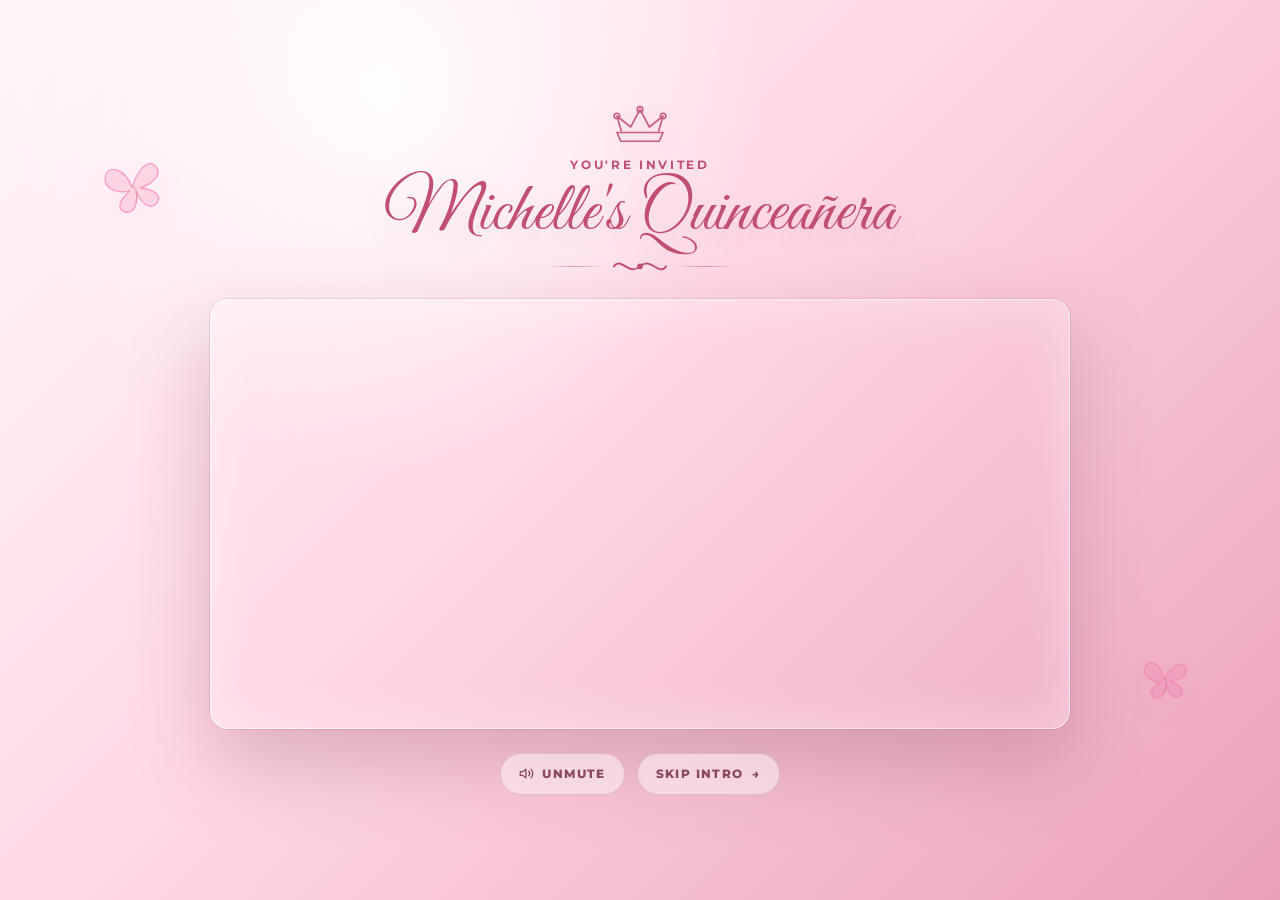
==== intro.html @ 4de67189 "Add project files" ====
<!DOCTYPE html>
<html lang="en">
  <head>
    <meta charset="UTF-8" />
    <meta name="viewport" content="width=device-width, initial-scale=1.0" />
    <title>Michelle's Quinceañera — A Magical Invitation</title>
    <link rel="preconnect" href="https://fonts.googleapis.com" />
    <link rel="preconnect" href="https://fonts.gstatic.com" crossorigin />
    <link
      href="https://fonts.googleapis.com/css2?family=Great+Vibes&family=Montserrat:wght@400;500;600;700&family=Playfair+Display:wght@500;600;700&display=swap"
      rel="stylesheet"
    />
    <link rel="prefetch" href="index.html" />
    <style>
      /* ── Theme variables (mirror landing) ──────────────────── */
      :root {
        --blush:    #fdc1d6;
        --baby-pink:#ffb5c1;
        --rose-mist:#f7d6e0;
        --mauve:    #e8b4c7;
        --wine:     #8a4a5e;
        --berry:    #c14f72;
        --ink:      #5a2639;
        --cream:    #fff8fb;
      }

      * { box-sizing: border-box; }

      html, body {
        margin: 0;
        height: 100%;
        overflow: hidden;
      }

      body {
        min-height: 100vh;
        color: var(--ink);
        background:
          radial-gradient(circle at 30% 10%, rgba(255,255,255,0.9), transparent 24rem),
          linear-gradient(135deg, #fff7fb 0%, #ffd7e5 46%, #eaa1bc 100%);
        font-family: "Montserrat", Arial, sans-serif;
        display: grid;
        place-items: center;
      }

      /* ── Petal field (mirror landing) ─────────────────────── */
      .petal-field {
        position: fixed;
        inset: 0;
        z-index: 5;
        overflow: hidden;
        pointer-events: none;
      }

      .petal {
        position: absolute;
        top: -12vh;
        left: var(--x);
        width: var(--size);
        opacity: var(--petal-opacity);
        filter: drop-shadow(0 10px 10px rgba(193,79,114,0.08));
        animation: petalFall var(--duration) linear infinite;
        animation-delay: var(--delay);
      }

      .petal::before {
        content: "";
        display: block;
        aspect-ratio: 0.74;
        border-radius: 72% 28% 72% 28% / 78% 34% 66% 22%;
        background:
          radial-gradient(circle at 68% 26%, rgba(255,255,255,0.78), transparent 28%),
          linear-gradient(145deg, rgba(255,248,251,0.96), rgba(253,193,214,0.84) 45%, rgba(193,79,114,0.36));
        box-shadow: inset -4px -8px 12px rgba(193,79,114,0.08);
        transform: rotate(var(--tilt));
        animation: petalFlutter var(--flutter) ease-in-out infinite alternate;
      }

      /* ── Ambient sparkles ──────────────────────────────────── */
      .sparkle-field {
        position: fixed;
        inset: 0;
        z-index: 6;
        pointer-events: none;
        overflow: hidden;
      }

      .sparkle-field span {
        position: absolute;
        left: var(--x);
        top:  var(--y);
        width:  calc(9px * var(--s, 1));
        height: calc(9px * var(--s, 1));
        opacity: 0;
        transform: rotate(45deg);
        animation: twinkle 3.4s ease-in-out infinite;
        animation-delay: var(--d);
      }

      .sparkle-field span::before,
      .sparkle-field span::after {
        content: "";
        position: absolute;
        inset: 0;
        background: #fff;
        border-radius: 999px;
        box-shadow: 0 0 18px rgba(255,255,255,0.92);
      }

      .sparkle-field span::after { transform: rotate(90deg); }

      /* ── Butterflies ───────────────────────────────────────── */
      .butterfly {
        position: fixed;
        z-index: 7;
        width: 64px;
        color: #f46ba1;
        opacity: 0.62;
        filter: drop-shadow(0 10px 18px rgba(193,79,114,0.2));
        pointer-events: none;
      }

      .butterfly svg { display: block; width: 100%; height: auto; }

      .butterfly path:first-child {
        fill: currentColor;
        fill-opacity: 0.32;
        stroke: currentColor;
        stroke-width: 2;
      }

      .butterfly path:last-child {
        fill: none;
        stroke: var(--wine);
        stroke-width: 2;
        stroke-linecap: round;
        opacity: 0.4;
      }

      .butterfly--a {
        top: 18%;
        left: 8%;
        animation: bflyA 8s ease-in-out infinite;
      }

      .butterfly--b {
        bottom: 22%;
        right: 7%;
        width: 50px;
        transform: rotate(12deg);
        animation: bflyB 9.5s ease-in-out infinite;
      }

      /* ── Main stage ────────────────────────────────────────── */
      .intro-stage {
        position: relative;
        z-index: 10;
        display: grid;
        place-items: center;
        gap: clamp(12px, 2.4vw, 24px);
        padding: clamp(16px, 3.5vw, 36px) 24px;
        width: 100%;
        text-align: center;
      }

      /* ── Header ────────────────────────────────────────────── */
      .intro-header { display: grid; justify-items: center; gap: 4px; }

      .crown {
        width: 66px;
        color: var(--berry);
        opacity: 0.9;
        filter: drop-shadow(0 8px 16px rgba(193,79,114,0.18));
        animation: crownFloat 5s ease-in-out infinite;
      }

      .crown svg { display: block; width: 100%; height: auto; }

      .crown path, .crown circle {
        fill: none;
        stroke: currentColor;
        stroke-width: 3;
        stroke-linecap: round;
        stroke-linejoin: round;
      }

      .intro-eyebrow {
        margin: 8px 0 0;
        color: var(--berry);
        font-size: 0.76rem;
        font-weight: 700;
        letter-spacing: 0.22em;
        text-transform: uppercase;
      }

      .intro-title {
        margin: 2px 0 0;
        color: var(--berry);
        font-family: "Great Vibes", cursive;
        font-size: clamp(2.4rem, 6.5vw, 4.4rem);
        font-weight: 500;
        line-height: 1;
        text-shadow: 0 14px 34px rgba(138,74,94,0.14);
      }

      .divider {
        display: grid;
        grid-template-columns: 56px 56px 56px;
        align-items: center;
        gap: 10px;
        margin-top: 6px;
        color: var(--berry);
      }

      .divider span {
        height: 1px;
        background: linear-gradient(90deg, transparent, currentColor, transparent);
        opacity: 0.55;
      }

      .divider svg { display: block; width: 100%; height: auto; }
      .divider path { fill: none; stroke: currentColor; stroke-width: 2; stroke-linecap: round; }
      .divider circle { fill: currentColor; stroke: none; }

      /* ── Video shell ───────────────────────────────────────── */
      .video-wrap {
        position: relative;
        width: min(860px, calc(100vw - 40px));
      }

      .video-shell {
        position: relative;
        border-radius: 18px;
        overflow: hidden;
        box-shadow:
          0 32px 80px rgba(138,74,94,0.3),
          0 0 0 1px rgba(138,74,94,0.14),
          inset 0 0 0 1px rgba(255,255,255,0.55);
        isolation: isolate;
        transform-origin: center center;
      }

      /* Satin shimmer sweep */
      .video-shell::after {
        content: "";
        position: absolute;
        inset: 0;
        z-index: 3;
        background: linear-gradient(110deg, transparent 0 34%, rgba(255,255,255,0.28) 48%, transparent 62%);
        transform: translateX(-78%);
        animation: satinSweep 7s ease-in-out infinite;
        pointer-events: none;
      }

      /* Glowing inner border */
      .video-shell::before {
        content: "";
        position: absolute;
        inset: 0;
        z-index: 4;
        border-radius: inherit;
        box-shadow: inset 0 0 56px rgba(255,255,255,0.38);
        pointer-events: none;
      }

      .video-shell video {
        display: block;
        width: 100%;
        height: auto;
        max-height: 56vh;
        object-fit: cover;
      }

      /* Play-prompt overlay (shows if autoplay blocked) */
      .play-prompt {
        position: absolute;
        inset: 0;
        z-index: 5;
        display: none;
        flex-direction: column;
        align-items: center;
        justify-content: center;
        gap: 16px;
        background: rgba(255, 248, 251, 0.22);
        backdrop-filter: blur(6px);
        cursor: pointer;
      }

      .play-prompt.is-visible { display: flex; }

      .play-prompt__btn {
        display: grid;
        width: 72px;
        height: 72px;
        place-items: center;
        border: none;
        border-radius: 50%;
        color: #fff8fb;
        background: linear-gradient(135deg, #d85f88, #8a4a5e);
        box-shadow: 0 18px 40px rgba(138,74,94,0.34);
        cursor: pointer;
        transition: transform 240ms ease, box-shadow 240ms ease;
      }

      .play-prompt__btn:hover {
        transform: scale(1.08);
        box-shadow: 0 24px 48px rgba(138,74,94,0.44);
      }

      .play-prompt__btn svg { width: 28px; }

      .play-prompt__label {
        color: var(--wine);
        font-size: 0.8rem;
        font-weight: 700;
        letter-spacing: 0.18em;
        text-transform: uppercase;
      }

      /* ── Controls ──────────────────────────────────────────── */
      .intro-controls {
        display: flex;
        align-items: center;
        justify-content: center;
        gap: 12px;
        flex-wrap: wrap;
      }

      .btn {
        display: inline-flex;
        min-height: 42px;
        align-items: center;
        justify-content: center;
        gap: 8px;
        padding: 0 18px;
        border: 1px solid rgba(138,74,94,0.2);
        border-radius: 999px;
        font-family: "Montserrat", Arial, sans-serif;
        font-size: 0.72rem;
        font-weight: 800;
        letter-spacing: 0.12em;
        text-transform: uppercase;
        cursor: pointer;
        transition: transform 240ms ease, box-shadow 240ms ease, background 240ms ease;
        background: rgba(255,248,251,0.5);
        color: var(--wine);
        backdrop-filter: blur(14px);
      }

      .btn svg { width: 15px; flex: 0 0 auto; }
      .btn svg path { fill: none; stroke: currentColor; stroke-width: 2; stroke-linecap: round; stroke-linejoin: round; }

      .btn:hover {
        transform: translateY(-2px);
        background: rgba(255,248,251,0.78);
        box-shadow: 0 12px 26px rgba(138,74,94,0.12);
      }

      /* ── Portal transition overlay ─────────────────────────── */
      .portal-overlay {
        position: fixed;
        inset: 0;
        z-index: 200;
        pointer-events: none;
        overflow: hidden;
      }

      /* Deepening background tint */
      .portal-bg {
        position: absolute;
        inset: 0;
        background: radial-gradient(circle at 50% 50%, rgba(193,79,114,0.0) 0%, rgba(90,38,57,0.0) 100%);
        opacity: 0;
      }

      /* Light streaks radiating from center */
      .streak {
        position: absolute;
        top: 50%;
        left: 50%;
        height: 0;
        transform-origin: top center;
        opacity: 0;
        background: linear-gradient(
          to bottom,
          rgba(255,255,255,0.95) 0%,
          rgba(253,193,214,0.75) 45%,
          rgba(193,79,114,0.28) 78%,
          transparent 100%
        );
      }

      /* Final white-pink flash */
      .portal-flash {
        position: absolute;
        inset: 0;
        background: radial-gradient(circle at 50% 50%, #ffffff 0%, #fde8f0 38%, #fdc1d6 72%, #f4a0be 100%);
        opacity: 0;
      }

      /* ── Keyframes ─────────────────────────────────────────── */
      @keyframes petalFall {
        from { transform: translate3d(0, -12vh, 0) rotate(0deg); }
        to   { transform: translate3d(var(--drift), 116vh, 0) rotate(var(--spin)); }
      }

      @keyframes petalFlutter {
        from { transform: translateX(-8px)  rotate(calc(var(--tilt) - 20deg)) scaleX(0.94); }
        to   { transform: translateX(10px) rotate(calc(var(--tilt) + 22deg)) scaleX(1.04); }
      }

      @keyframes crownFloat {
        0%, 100% { transform: translateY(0)   rotate(-1deg); }
        50%       { transform: translateY(-8px) rotate(1deg);  }
      }

      @keyframes twinkle {
        0%, 100% { opacity: 0;  transform: scale(0.4)  rotate(45deg); }
        45%       { opacity: 1;  transform: scale(1.12) rotate(45deg); }
      }

      @keyframes satinSweep {
        0%,  32% { transform: translateX(-78%); opacity: 0;    }
        48%       {                              opacity: 0.85;  }
        72%, 100% { transform: translateX(78%); opacity: 0;    }
      }

      @keyframes bflyA {
        0%, 100% { transform: translate3d(0,0,0) rotate(-10deg); }
        30%       { transform: translate3d(18px,-14px,0) rotate(4deg);  }
        65%       { transform: translate3d(-8px, 10px,0) rotate(-6deg); }
      }

      @keyframes bflyB {
        0%, 100% { transform: rotate(12deg)  translate3d(0,0,0);   }
        40%       { transform: rotate(-2deg) translate3d(-14px,-12px,0); }
        70%       { transform: rotate(18deg) translate3d(8px,8px,0);    }
      }

      /* ── Responsive ────────────────────────────────────────── */
      @media (max-width: 600px) {
        .crown         { width: 50px; }
        .intro-title   { font-size: clamp(2rem, 10vw, 2.8rem); }
        .butterfly--a  { width: 44px; }
        .butterfly--b  { width: 36px; }
      }

      @media (max-height: 680px) {
        .intro-eyebrow { display: none; }
        .divider       { display: none; }
        .crown         { width: 44px; }
      }
    </style>
  </head>
  <body>

    <!-- Falling petals -->
    <div class="petal-field" aria-hidden="true"></div>

    <!-- Ambient sparkles -->
    <div class="sparkle-field" aria-hidden="true">
      <span style="--x:7%;  --y:12%; --d:0s;   --s:0.7"></span>
      <span style="--x:20%; --y:74%; --d:1.3s; --s:0.5"></span>
      <span style="--x:43%; --y:16%; --d:0.6s; --s:0.8"></span>
      <span style="--x:61%; --y:68%; --d:1.9s; --s:0.6"></span>
      <span style="--x:77%; --y:20%; --d:0.9s; --s:0.9"></span>
      <span style="--x:88%; --y:58%; --d:2.2s; --s:0.65"></span>
      <span style="--x:93%; --y:14%; --d:1.5s; --s:0.5"></span>
      <span style="--x:13%; --y:84%; --d:2.8s; --s:0.6"></span>
      <span style="--x:54%; --y:88%; --d:0.4s; --s:0.7"></span>
      <span style="--x:34%; --y:44%; --d:3.1s; --s:0.45"></span>
    </div>

    <!-- Decorative butterflies -->
    <div class="butterfly butterfly--a" aria-hidden="true">
      <svg viewBox="0 0 96 80">
        <path d="M45 38C34 9 9 3 5 22c-4 20 22 26 37 21-13 11-23 28-7 32 14 3 20-16 16-31 6 13 18 30 30 19 13-12-6-23-24-24 18-6 35-20 23-33C68-7 52 16 45 38Z" />
        <path d="M46 36c7 5 9 16 4 25" />
      </svg>
    </div>
    <div class="butterfly butterfly--b" aria-hidden="true">
      <svg viewBox="0 0 96 80">
        <path d="M45 38C34 9 9 3 5 22c-4 20 22 26 37 21-13 11-23 28-7 32 14 3 20-16 16-31 6 13 18 30 30 19 13-12-6-23-24-24 18-6 35-20 23-33C68-7 52 16 45 38Z" />
        <path d="M46 36c7 5 9 16 4 25" />
      </svg>
    </div>

    <!-- Portal transition overlay (hidden until triggered) -->
    <div class="portal-overlay" id="portal-overlay" aria-hidden="true">
      <div class="portal-bg"    id="portal-bg"></div>
      <div id="streaks-container"></div>
      <div class="portal-flash" id="portal-flash"></div>
    </div>

    <!-- Main content -->
    <main class="intro-stage" id="intro-stage">

      <div class="intro-header">
        <div class="crown" aria-hidden="true">
          <svg viewBox="0 0 120 72">
            <path d="M18 50h84l-7 16H25L18 50Z" />
            <path d="M26 47 18 20l25 20L60 8l17 32 25-20-8 27" />
            <circle cx="18" cy="20" r="5" />
            <circle cx="60" cy="8"  r="5" />
            <circle cx="102" cy="20" r="5" />
          </svg>
        </div>
        <p class="intro-eyebrow">You're invited</p>
        <h1 class="intro-title">Michelle's Quinceañera</h1>
        <div class="divider" aria-hidden="true">
          <span></span>
          <svg viewBox="0 0 60 18">
            <path d="M2 9c8-11 16 11 28 0s20 11 28 0" />
            <circle cx="30" cy="9" r="3" />
          </svg>
          <span></span>
        </div>
      </div>

      <!-- Video -->
      <div class="video-wrap">
        <div class="video-shell" id="video-shell">
          <video
            id="intro-video"
            muted
            playsinline
            preload="auto"
          ></video>

          <!-- Shown if autoplay is blocked -->
          <div class="play-prompt" id="play-prompt" role="button" tabindex="0" aria-label="Watch the invitation">
            <button class="play-prompt__btn" aria-label="Play video">
              <svg viewBox="0 0 24 24" fill="currentColor">
                <path d="M5 3l14 9-14 9V3Z" />
              </svg>
            </button>
            <span class="play-prompt__label">Watch the invitation</span>
          </div>
        </div>
      </div>

      <!-- Controls -->
      <div class="intro-controls">
        <button class="btn" id="unmute-btn" aria-label="Unmute video">
          <svg viewBox="0 0 24 24" aria-hidden="true">
            <path d="M11 5 6 9H2v6h4l5 4V5Z" />
            <path d="M19.07 4.93a10 10 0 0 1 0 14.14M15.54 8.46a5 5 0 0 1 0 7.07" />
          </svg>
          Unmute
        </button>
        <button class="btn" id="skip-btn" aria-label="Skip intro and open invitation">
          Skip intro &nbsp;→
        </button>
      </div>

    </main>

    <script src="https://cdn.jsdelivr.net/npm/gsap@3.13.0/dist/gsap.min.js"></script>
    <script>
      const prefersReducedMotion = window.matchMedia("(prefers-reduced-motion: reduce)").matches;

      /* ── Falling petals ───────────────────────────────────── */
      const petalField = document.querySelector(".petal-field");

      if (petalField && !prefersReducedMotion) {
        const compact = window.matchMedia("(max-width: 780px)").matches;
        const count   = compact ? 14 : 26;
        const frag    = document.createDocumentFragment();

        for (let i = 0; i < count; i++) {
          const p       = document.createElement("span");
          const size    = 10 + Math.random() * (compact ? 10 : 16);
          const dur     = 12 + Math.random() * 12;
          const delay   = -Math.random() * dur;
          const drift   = (Math.random() - 0.5) * (compact ? 90 : 170);
          const spin    = (Math.random() > 0.5 ? 1 : -1) * (160 + Math.random() * 260);
          const tilt    = (Math.random() - 0.5) * 70;
          const opacity = 0.3 + Math.random() * 0.42;
          const flutter = 2.8 + Math.random() * 2.8;

          p.className = "petal";
          p.style.setProperty("--x",            `${(Math.random() * 100).toFixed(2)}vw`);
          p.style.setProperty("--size",         `${size.toFixed(2)}px`);
          p.style.setProperty("--duration",     `${dur.toFixed(2)}s`);
          p.style.setProperty("--delay",        `${delay.toFixed(2)}s`);
          p.style.setProperty("--drift",        `${drift.toFixed(2)}px`);
          p.style.setProperty("--spin",         `${spin.toFixed(2)}deg`);
          p.style.setProperty("--tilt",         `${tilt.toFixed(2)}deg`);
          p.style.setProperty("--petal-opacity", opacity.toFixed(2));
          p.style.setProperty("--flutter",      `${flutter.toFixed(2)}s`);
          frag.append(p);
        }
        petalField.append(frag);
      } else if (petalField && prefersReducedMotion) {
        petalField.hidden = true;
      }

      /* ── Build radial light streaks ──────────────────────── */
      const streaksContainer = document.getElementById("streaks-container");
      const NUM_STREAKS = 32;
      const streakEls   = [];

      for (let i = 0; i < NUM_STREAKS; i++) {
        const angle  = (360 / NUM_STREAKS) * i;
        const width  = 1.2 + Math.random() * 2.2;
        const el     = document.createElement("div");
        el.className = "streak";
        el.style.cssText = `
          width: ${width.toFixed(2)}px;
          transform: translateX(-50%) rotate(${angle.toFixed(1)}deg);
        `;
        streaksContainer.appendChild(el);
        streakEls.push(el);
      }

      /* ── Portal transition ───────────────────────────────── */
      let triggered = false;

      function launchPortal() {
        if (triggered) return;
        triggered = true;

        // Immediately skip on reduced motion
        if (prefersReducedMotion) {
          window.location.href = "index.html";
          return;
        }

        const overlay   = document.getElementById("portal-overlay");
        const portalBg  = document.getElementById("portal-bg");
        const flash     = document.getElementById("portal-flash");
        const videoShell = document.getElementById("video-shell");
        const stage     = document.getElementById("intro-stage");

        overlay.style.pointerEvents = "all";

        const tl = gsap.timeline({
          onComplete() {
            window.location.href = "index.html";
          },
        });

        // ── Phase 1 (0s): Stage content rushes at you ─────────
        tl.to(stage, {
          scale: 2.6,
          opacity: 0,
          duration: 1.05,
          ease: "power3.in",
        }, 0);

        // ── Phase 2 (0.1s): Deep background wells up ──────────
        tl.to(portalBg, {
          opacity: 1,
          background: "radial-gradient(circle at 50% 50%, rgba(253,193,214,0.18) 0%, rgba(90,38,57,0.62) 100%)",
          duration: 0.9,
          ease: "power2.in",
        }, 0.1);

        // ── Phase 3 (0.22s): Streaks shoot from center outward ─
        tl.to(streakEls, {
          height: "130vh",
          opacity: 1,
          duration: 0.78,
          ease: "power4.in",
          stagger: { each: 0.008, from: "start" },
        }, 0.22);

        // ── Phase 4 (0.82s): Streaks narrow & fade ────────────
        tl.to(streakEls, {
          opacity: 0,
          width: "0.5px",
          duration: 0.3,
          ease: "power2.out",
        }, 0.82);

        // ── Phase 5 (0.86s): Flash engulfs the screen ─────────
        tl.to(flash, {
          opacity: 1,
          duration: 0.36,
          ease: "power3.in",
        }, 0.86);

        // Hold at peak — onComplete fires at ~1.38s total
        tl.to(flash, { opacity: 1, duration: 0.16 }, 1.22);
      }

      /* ── Video & controls ────────────────────────────────── */
      const video      = document.getElementById("intro-video");
      const playPrompt = document.getElementById("play-prompt");
      const unmuteBtn  = document.getElementById("unmute-btn");
      const skipBtn    = document.getElementById("skip-btn");
      let   isMuted    = true;

      // Pick video source based on viewport — mobile gets the vertical cut
      const isMobileViewport = window.matchMedia("(max-width: 780px)").matches;
      video.src = isMobileViewport ? "envelope-magic-mobile.mp4" : "envelope-video.mp4";
      video.load();

      // Attempt autoplay once source is ready; if blocked, show play prompt
      video.addEventListener("canplay", function onCanPlay() {
        video.removeEventListener("canplay", onCanPlay);
        video.play().catch(() => {
          playPrompt.classList.add("is-visible");
        });
      }, { once: true });

      // Play prompt click / keyboard
      function startPlayback() {
        playPrompt.classList.remove("is-visible");
        video.play();
      }

      playPrompt.addEventListener("click", startPlayback);
      playPrompt.addEventListener("keydown", (e) => {
        if (e.key === "Enter" || e.key === " ") startPlayback();
      });

      // Unmute toggle
      unmuteBtn.addEventListener("click", () => {
        isMuted = !isMuted;
        video.muted = isMuted;

        if (isMuted) {
          unmuteBtn.innerHTML = `
            <svg viewBox="0 0 24 24" aria-hidden="true">
              <path d="M11 5 6 9H2v6h4l5 4V5Z"/>
              <path d="M19.07 4.93a10 10 0 0 1 0 14.14M15.54 8.46a5 5 0 0 1 0 7.07"/>
            </svg>
            Unmute`;
          unmuteBtn.setAttribute("aria-label", "Unmute video");
        } else {
          unmuteBtn.innerHTML = `
            <svg viewBox="0 0 24 24" aria-hidden="true">
              <path d="M11 5 6 9H2v6h4l5 4V5Z"/>
              <path d="M23 9l-6 6M17 9l6 6"/>
            </svg>
            Mute`;
          unmuteBtn.setAttribute("aria-label", "Mute video");
        }
      });

      // Trigger portal when video ends
      video.addEventListener("ended", launchPortal);

      // Skip button
      skipBtn.addEventListener("click", launchPortal);

      /* ── Entrance animations ─────────────────────────────── */
      if (window.gsap && !prefersReducedMotion) {
        gsap.from(".intro-header > *", {
          y: 24,
          opacity: 0,
          duration: 0.88,
          ease: "power3.out",
          stagger: 0.1,
          delay: 0.25,
        });

        gsap.from(".video-wrap", {
          y: 40,
          opacity: 0,
          scale: 0.97,
          duration: 1.0,
          ease: "back.out(1.15)",
          delay: 0.52,
        });

        gsap.from(".intro-controls", {
          y: 18,
          opacity: 0,
          duration: 0.72,
          ease: "power3.out",
          delay: 0.88,
        });
      }
    </script>
  </body>
</html>
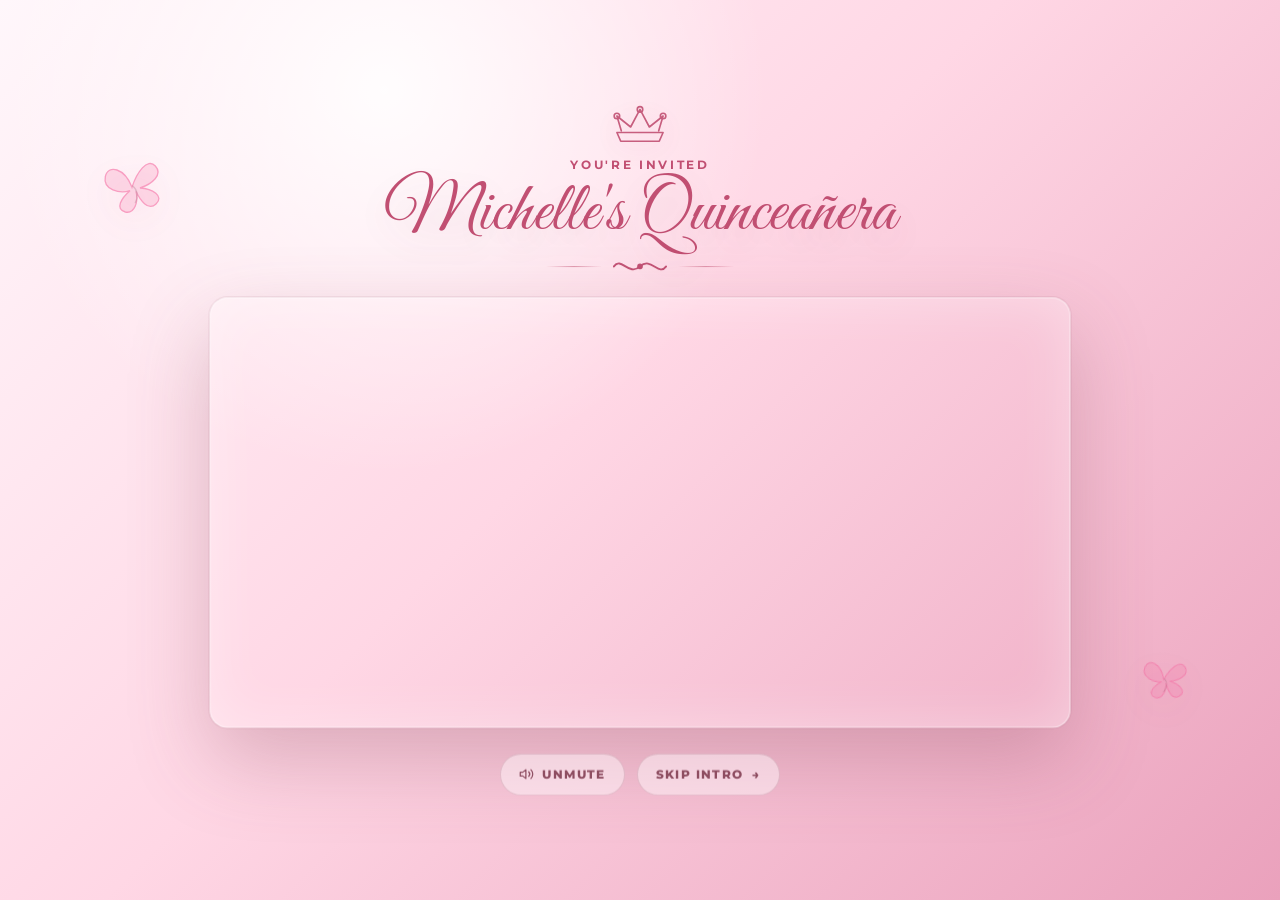
==== commit f9ad8f87: "update" ====
--- a/intro.html
+++ b/intro.html
@@ -621,6 +621,7 @@
         triggered = true;
 
         // Immediately skip on reduced motion
+        sessionStorage.setItem("intro-seen", "1");
         if (prefersReducedMotion) {
           window.location.href = "index.html";
           return;
@@ -636,6 +637,7 @@
 
         const tl = gsap.timeline({
           onComplete() {
+            sessionStorage.setItem("intro-seen", "1");
             window.location.href = "index.html";
           },
         });
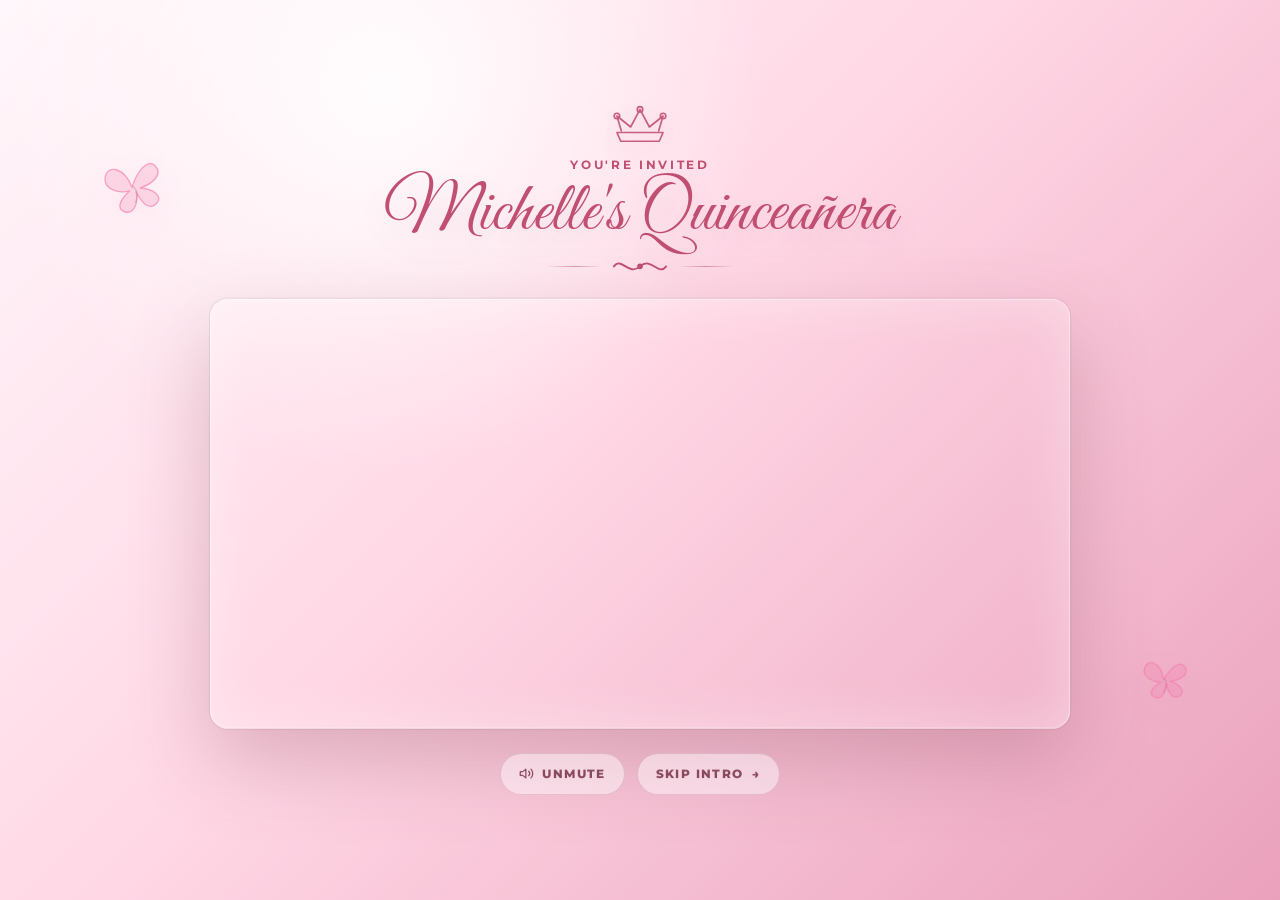
==== commit 9f3db33b: "update3" ====
--- a/intro.html
+++ b/intro.html
@@ -4,6 +4,19 @@
     <meta charset="UTF-8" />
     <meta name="viewport" content="width=device-width, initial-scale=1.0" />
     <title>Michelle's Quinceañera — A Magical Invitation</title>
+
+    <!-- Open Graph / Link Preview -->
+    <meta property="og:type" content="website" />
+    <meta property="og:url" content="https://stephy0125-coder.github.io/michelle-15-landing/intro.html" />
+    <meta property="og:title" content="You're Invited 🌸 Michelle's Quinceañera" />
+    <meta property="og:description" content="Join us for a magical celebration on June 20, 2026. Click to open your invitation ✨" />
+    <meta property="og:image" content="https://stephy0125-coder.github.io/michelle-15-landing/assets/Img6.png" />
+
+    <!-- Twitter / iMessage -->
+    <meta name="twitter:card" content="summary_large_image" />
+    <meta name="twitter:title" content="You're Invited 🌸 Michelle's Quinceañera" />
+    <meta name="twitter:description" content="Join us for a magical celebration on June 20, 2026. Click to open your invitation ✨" />
+    <meta name="twitter:image" content="https://stephy0125-coder.github.io/michelle-15-landing/assets/Img6.png" />
     <link rel="preconnect" href="https://fonts.googleapis.com" />
     <link rel="preconnect" href="https://fonts.gstatic.com" crossorigin />
     <link
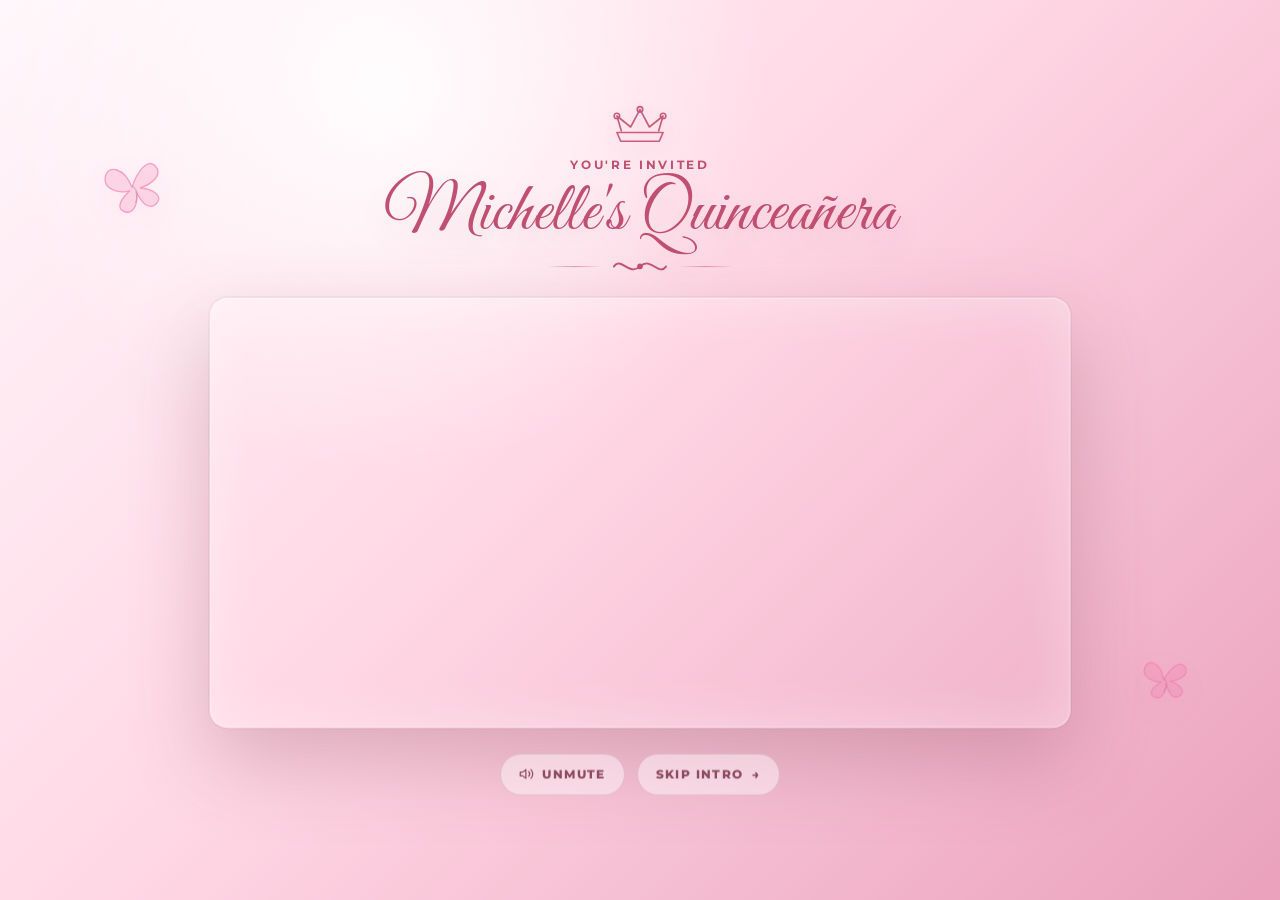
==== commit f48b6f1e: "updated4" ====
--- a/intro.html
+++ b/intro.html
@@ -5,18 +5,23 @@
     <meta name="viewport" content="width=device-width, initial-scale=1.0" />
     <title>Michelle's Quinceañera — A Magical Invitation</title>
 
-    <!-- Open Graph / Link Preview -->
+    <!-- Open Graph / WhatsApp & Link Preview -->
     <meta property="og:type" content="website" />
+    <meta property="og:site_name" content="Michelle's Quinceañera" />
     <meta property="og:url" content="https://stephy0125-coder.github.io/michelle-15-landing/intro.html" />
     <meta property="og:title" content="You're Invited 🌸 Michelle's Quinceañera" />
     <meta property="og:description" content="Join us for a magical celebration on June 20, 2026. Click to open your invitation ✨" />
-    <meta property="og:image" content="https://stephy0125-coder.github.io/michelle-15-landing/assets/Img6.png" />
+    <meta property="og:image" content="https://stephy0125-coder.github.io/michelle-15-landing/assets/preview-card.jpg" />
+    <meta property="og:image:type" content="image/jpeg" />
+    <meta property="og:image:width" content="1200" />
+    <meta property="og:image:height" content="630" />
+    <meta property="og:image:alt" content="Michelle's Quinceañera — June 20, 2026" />
 
     <!-- Twitter / iMessage -->
     <meta name="twitter:card" content="summary_large_image" />
     <meta name="twitter:title" content="You're Invited 🌸 Michelle's Quinceañera" />
     <meta name="twitter:description" content="Join us for a magical celebration on June 20, 2026. Click to open your invitation ✨" />
-    <meta name="twitter:image" content="https://stephy0125-coder.github.io/michelle-15-landing/assets/Img6.png" />
+    <meta name="twitter:image" content="https://stephy0125-coder.github.io/michelle-15-landing/assets/preview-card.jpg" />
     <link rel="preconnect" href="https://fonts.googleapis.com" />
     <link rel="preconnect" href="https://fonts.gstatic.com" crossorigin />
     <link
